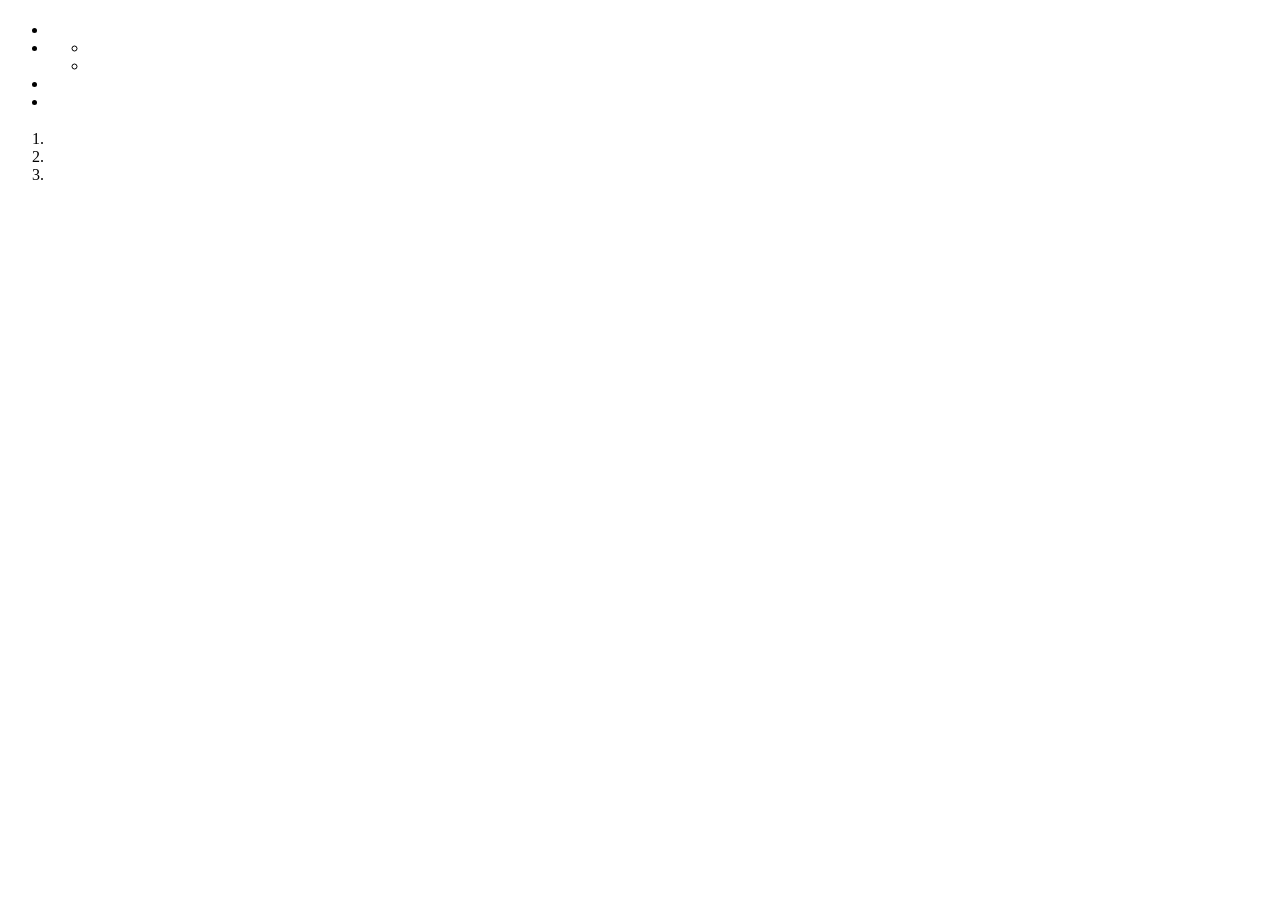
==== favorite-things.html @ c78af2c0 "add initial html" ====
<!DOCTYPE html>
<html>
  <head>
    <title>Ryan's Favorite Things</title>
  </head>
  <body>
    <h1></h1>
    <h2></h2>
    <h3></h3>
    <p></p>
    <ul>
      <li></li>
      <li>
        <ul>
          <li></li>
          <li></li>
        </ul>
      </li>
      <li></li>
      <li></li>
    </ul>

    <h3></h3>
    <p></p>
    <ol>
      <li></li>
      <li></li>
      <li></li>
    </ol>

    <p></p>
  </body>
</html>
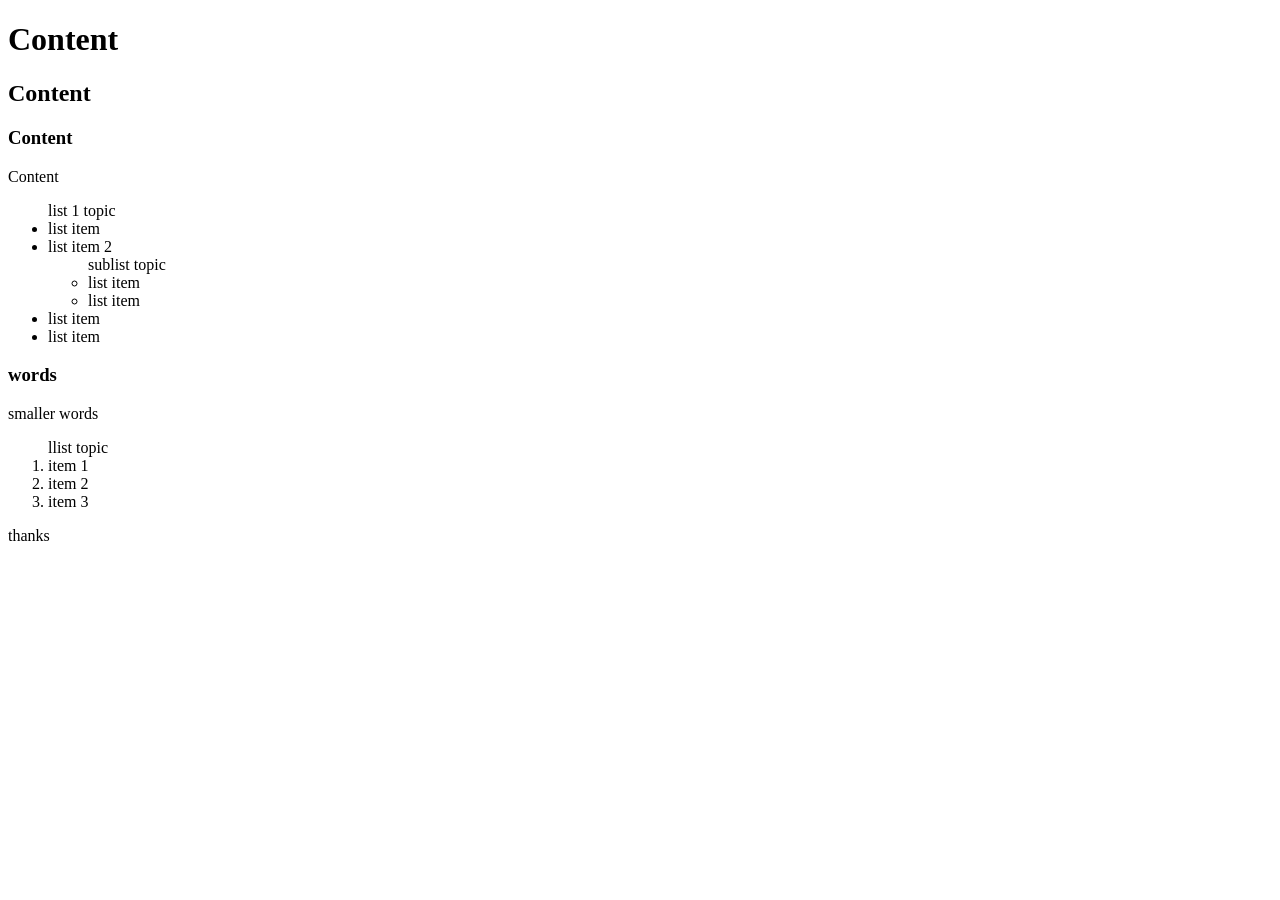
==== commit 178542a7: "add content" ====
--- a/favorite-things.html
+++ b/favorite-things.html
@@ -4,30 +4,30 @@
     <title>Ryan's Favorite Things</title>
   </head>
   <body>
-    <h1></h1>
-    <h2></h2>
-    <h3></h3>
-    <p></p>
-    <ul>
-      <li></li>
-      <li>
-        <ul>
-          <li></li>
-          <li></li>
+    <h1>Content</h1>
+    <h2>Content</h2>
+    <h3>Content</h3>
+    <p>Content</p>
+    <ul>list 1 topic
+      <li>list item</li>
+      <li> list item 2
+        <ul>sublist topic
+          <li>list item</li>
+          <li>list item</li>
         </ul>
       </li>
-      <li></li>
-      <li></li>
+      <li>list item</li>
+      <li>list item</li>
     </ul>
 
-    <h3></h3>
-    <p></p>
-    <ol>
-      <li></li>
-      <li></li>
-      <li></li>
+    <h3>words </h3>
+    <p>smaller words</p>
+    <ol>llist topic
+      <li>item 1</li>
+      <li>item 2</li>
+      <li>item 3</li>
     </ol>
 
-    <p></p>
+    <p>thanks</p>
   </body>
 </html>
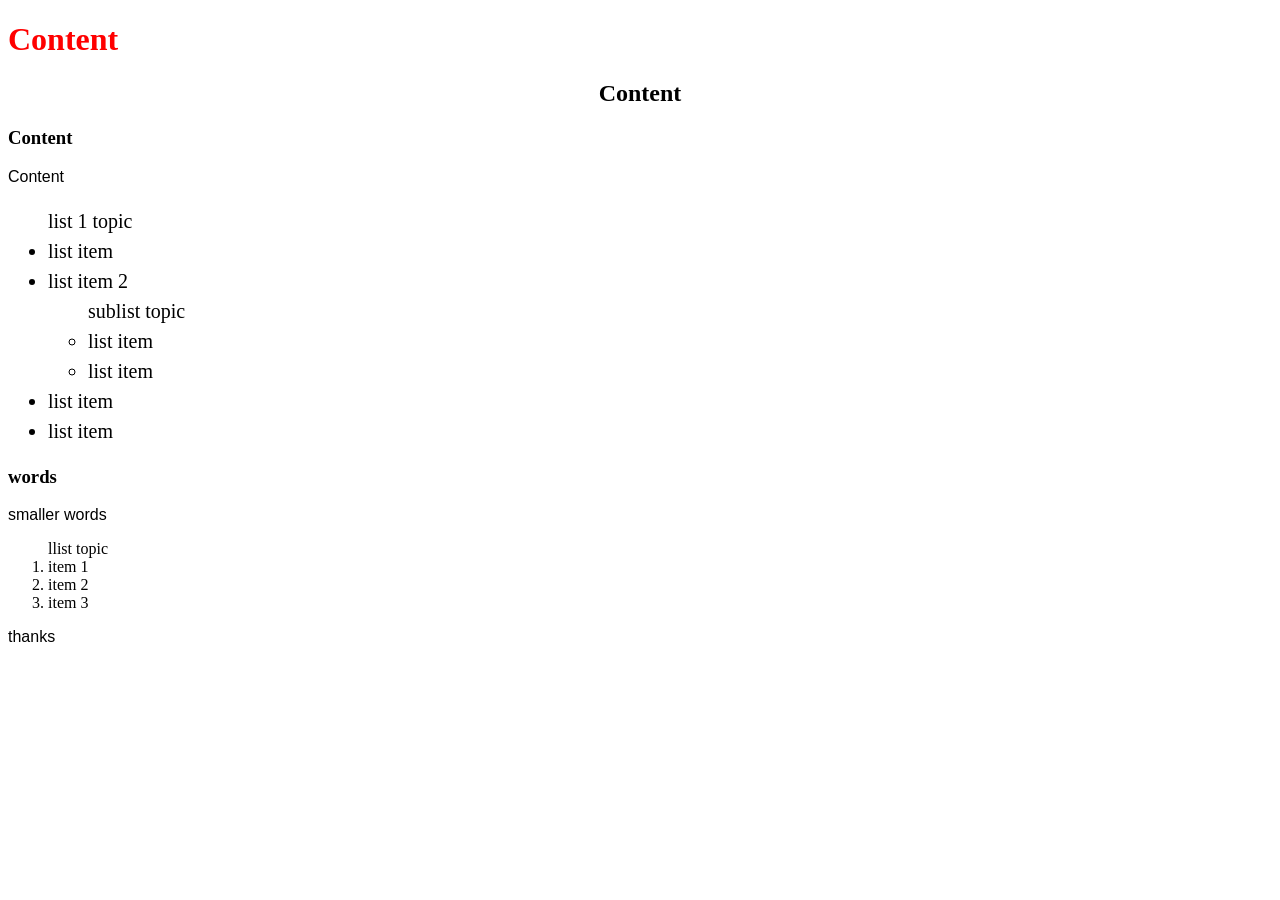
==== commit 74fbd4d9: "add stylesheets and favorite places page" ====
--- a/favorite-things.html
+++ b/favorite-things.html
@@ -1,6 +1,7 @@
 <!DOCTYPE html>
 <html>
   <head>
+    <link href="css/styles.css" rel="stylesheet" type="text/css">
     <title>Ryan's Favorite Things</title>
   </head>
   <body>
--- a/css/styles.css
+++ b/css/styles.css
@@ -0,0 +1,18 @@
+h1 {
+  color: red;
+  text-align; center;
+}
+
+h2 {
+  font-style; italic;
+  text-align: center;
+}
+
+p {
+  font-family: sans-serif;
+}
+
+ul {
+  font-size: 20px;
+  line-height: 30px;
+}
